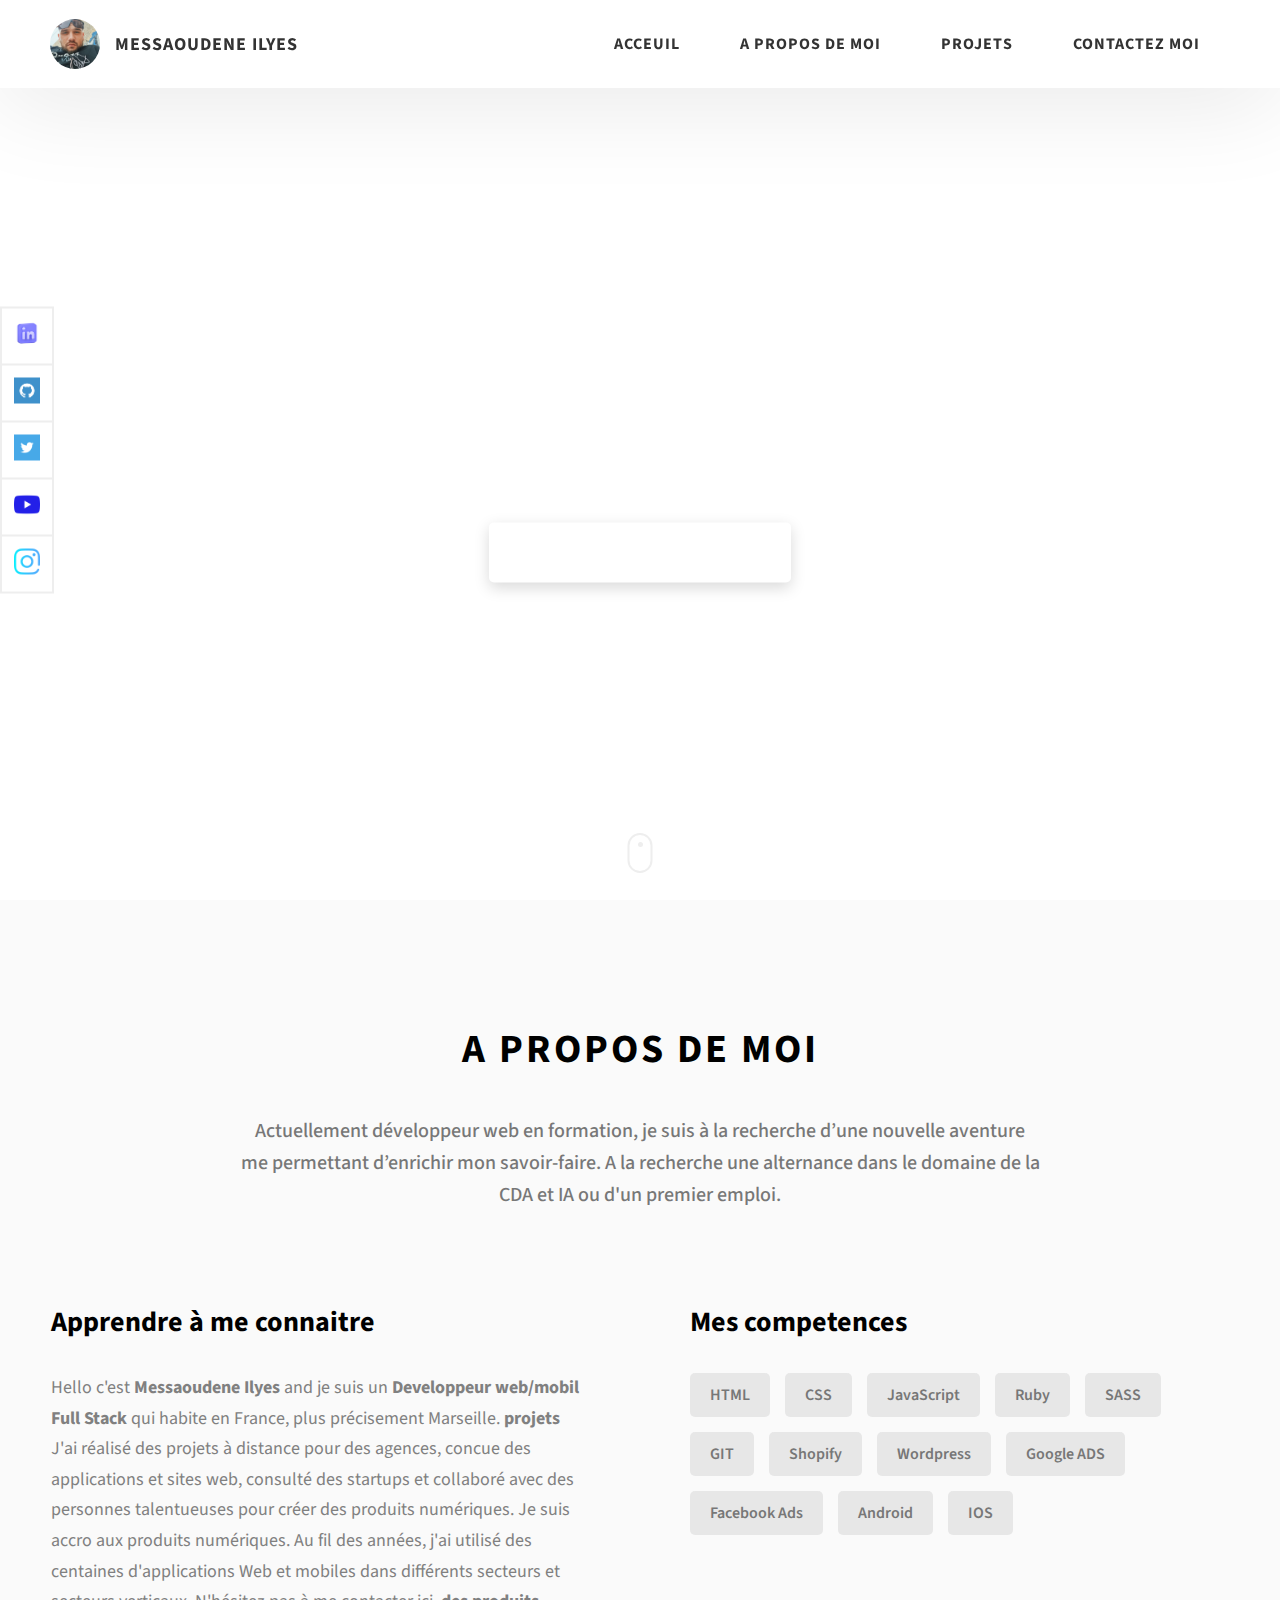
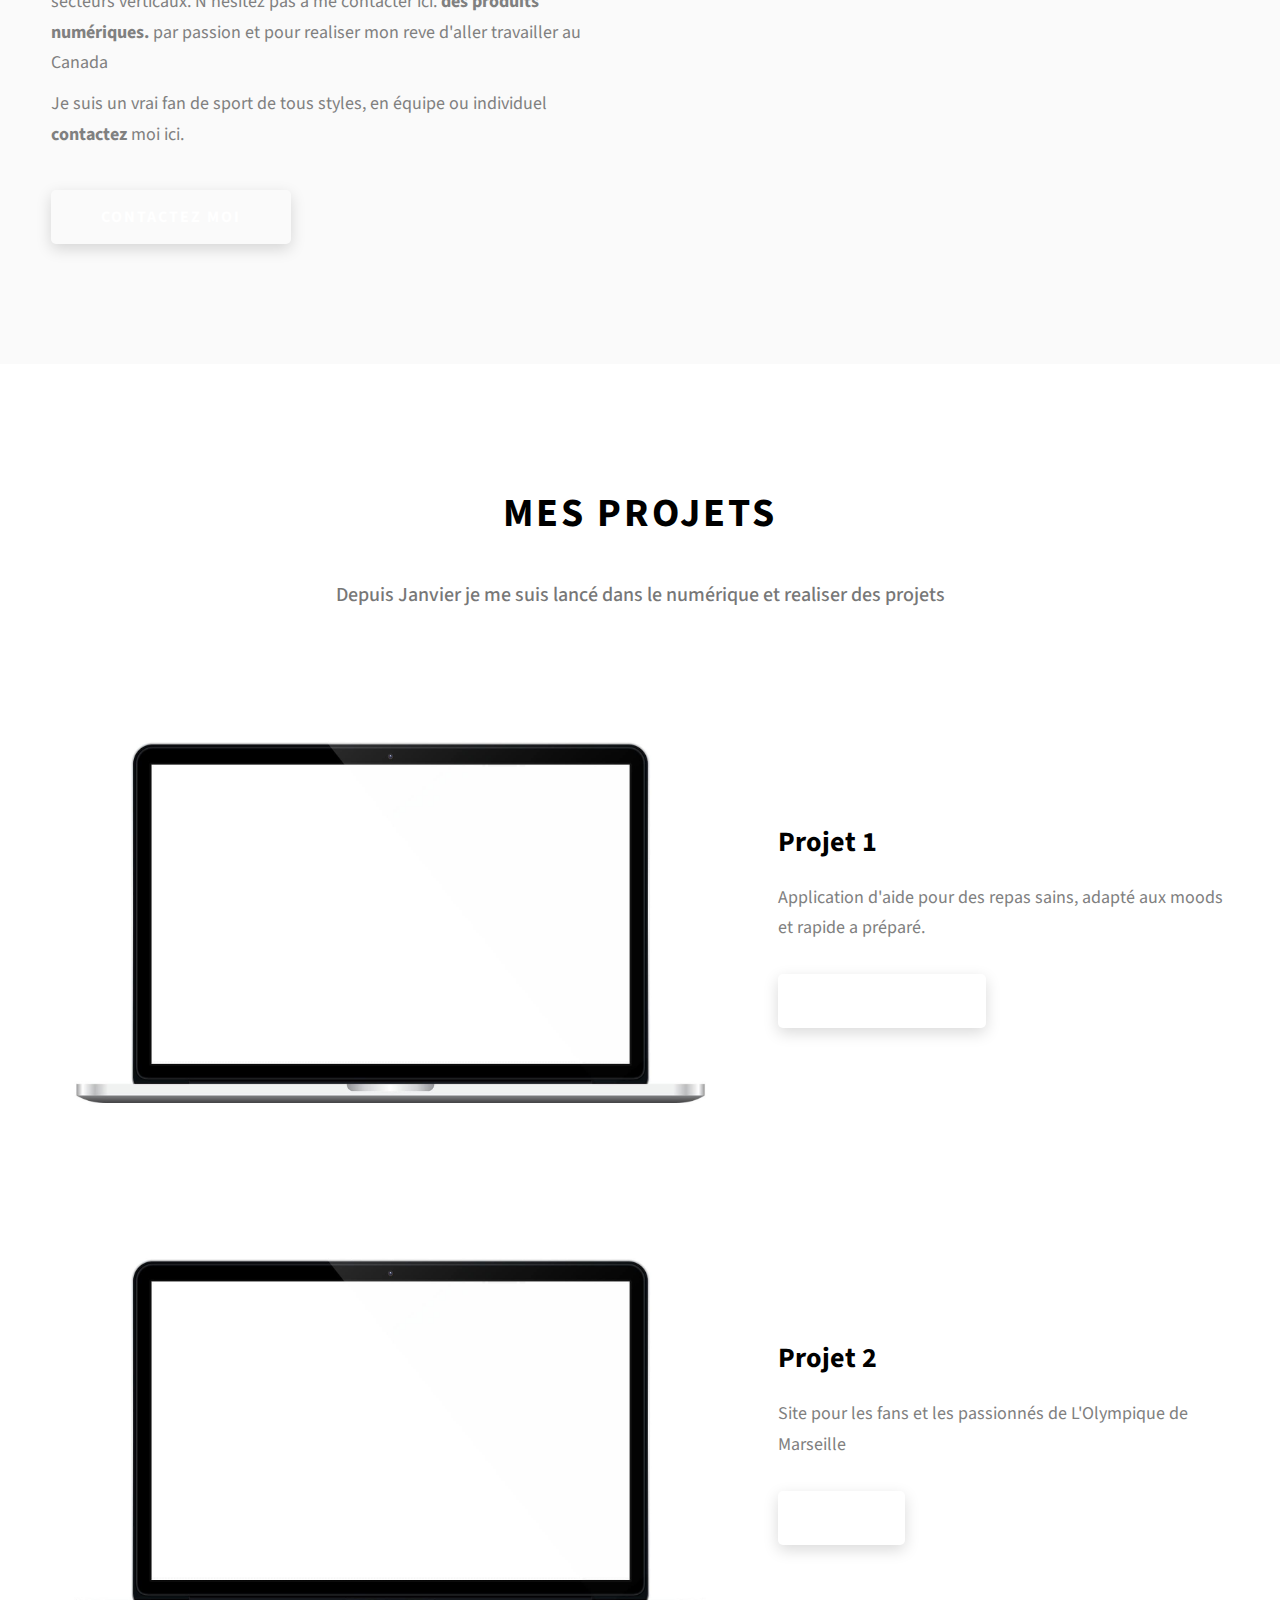
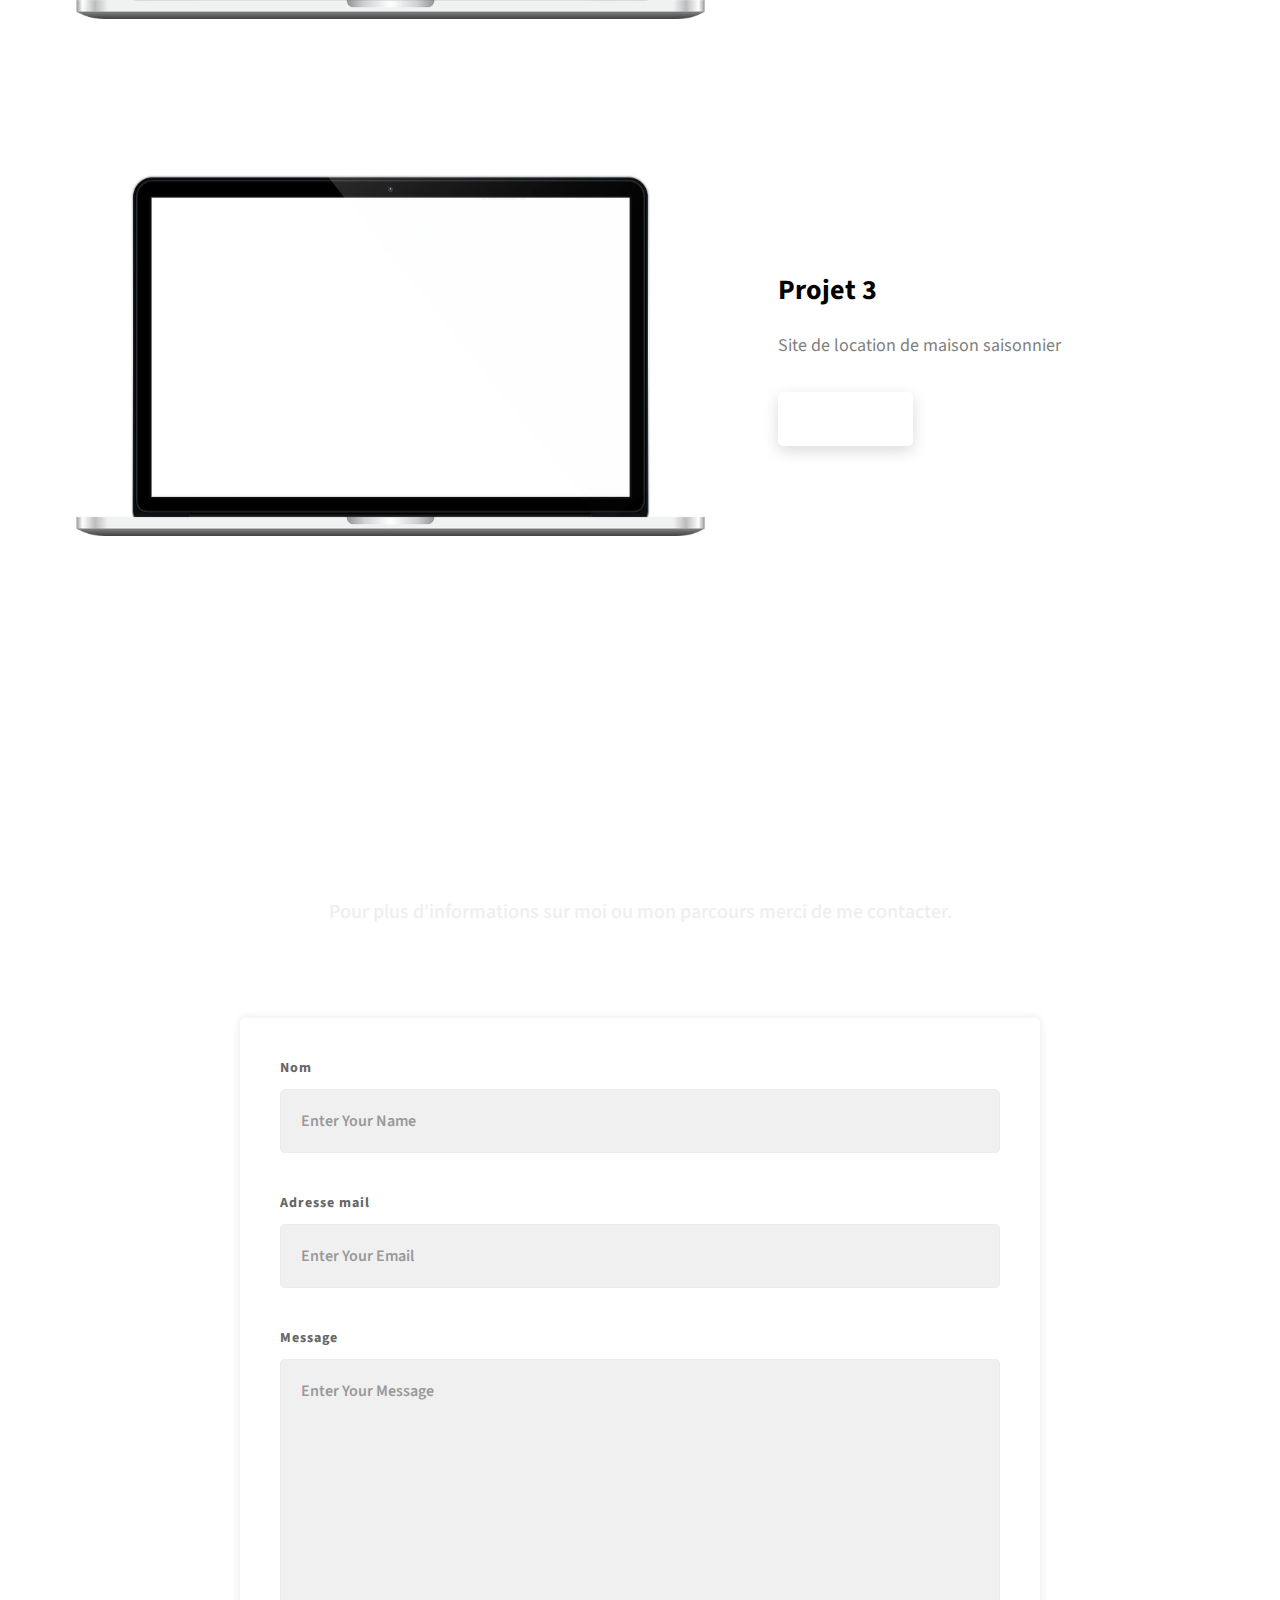
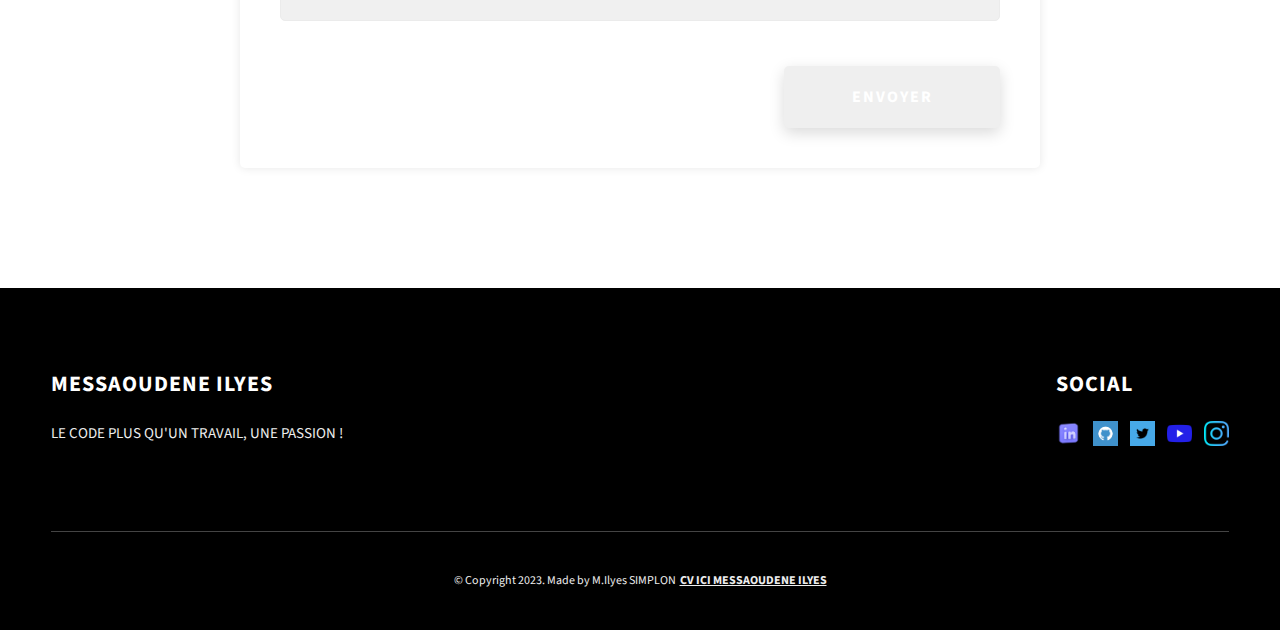
==== index.html @ 4adc08b0 "Add files via upload" ====
<!DOCTYPE html>
<html lang="fr">
  <head>
    <meta charset="UTF-8" />
    <meta name="viewport" content="width=device-width, initial-scale=1.0" />
    <meta http-equiv="X-UA-Compatible" content="ie=edge" />
    <title>Portefolio</title>
    <meta name="description" content="Portfolio Template for Developer" />

    <link rel="stylesheet" href="css/style.css" />

    <link rel="preconnect" href="https://fonts.googleapis.com" />
    <link rel="preconnect" href="https://fonts.gstatic.com" crossorigin />
    <link
      href="https://fonts.googleapis.com/css2?family=Source+Sans+Pro:wght@400;600;700;900&display=swap"
      rel="stylesheet"
    />
  </head>
  <body>
    <header class="header">
      <div class="header__content">
        <div class="header__logo-container">
          <div class="header__logo-img-cont">
            <img
              src="./assets/png/john-doe.jpg"
              alt="Ram Maheshwari Logo Image"
              class="header__logo-img"
            />
          </div>
          <span class="header__logo-sub">MESSAOUDENE Ilyes</span>
        </div>
        <div class="header__main">
          <ul class="header__links">
            <li class="header__link-wrapper">
              <a href="./index.html" class="header__link"> Acceuil </a>
            </li>
            <li class="header__link-wrapper">
              <a href="./index.html#about" class="header__link">A propos de moi </a>
            </li>
            <li class="header__link-wrapper">
              <a href="./index.html#projects" class="header__link">
                Projets
              </a>
            </li>
            <li class="header__link-wrapper">
              <a href="./index.html#contact" class="header__link"> Contactez moi </a>
            </li>
          </ul>
          <div class="header__main-ham-menu-cont">
            <img
              src="./assets/svg/ham-menu.svg"
              alt="hamburger menu"
              class="header__main-ham-menu"
            />
            <img
              src="./assets/svg/ham-menu-close.svg"
              alt="hamburger menu close"
              class="header__main-ham-menu-close d-none"
            />
          </div>
        </div>
      </div>
      <div class="header__sm-menu">
        <div class="header__sm-menu-content">
          <ul class="header__sm-menu-links">
            <li class="header__sm-menu-link">
              <a href="./index.html"> Acceuil </a>
            </li>

            <li class="header__sm-menu-link">
              <a href="./index.html#about"> A propose de moi </a>
            </li>

            <li class="header__sm-menu-link">
              <a href="./index.html#projects"> Mes Projets </a>
            </li>

            <li class="header__sm-menu-link">
              <a href="./index.html#contact"> Contactez moi </a>
            </li>
          </ul>
        </div>
      </div>
    </header>
    <section class="home-hero">
      <div class="home-hero__content">
        <h1 class="heading-primary">Messaoudene Ilyes</h1>
        <div class="home-hero__info">
          <p class="text-primary">
            Actuellement développeur web/mobil en formation, je vous partage mon portefolio.
        </div>
        <div class="home-hero__cta">
          <a href="./#projects" class="btn btn--bg">Mes Projets</a>
        </div>
      </div>
      <div class="home-hero__socials">
        <div class="home-hero__social">

          <a href="#" class="home-hero__social-icon-link">
            <img
              src="./assets/png/linkedin-ico.png"
              alt="icon"
              class="home-hero__social-icon"
              href="./#contact" class="btn btn--med btn--theme dynamicBgClr"
              
            />
          </a>
        </div>
        <div class="home-hero__social">
          <a href="#" class="home-hero__social-icon-link">
            <img
              src="./assets/png/github-ico.png"
              alt="icon"
              class="home-hero__social-icon"              
            />
          </a>
        </div>
        <div class="home-hero__social">
          <a href="#" class="home-hero__social-icon-link">
            <img
              src="./assets/png/twitter-ico.png"
              alt="icon"
              class="home-hero__social-icon"
            />
          </a>
        </div>
        <div class="home-hero__social">
          <a href="#" class="home-hero__social-icon-link">
            <img
              src="./assets/png/yl-ico.png"
              alt="icon"
              class="home-hero__social-icon"
            />
          </a>
        </div>
        <div class="home-hero__social">
          <a
            href="#"
            class="home-hero__social-icon-link home-hero__social-icon-link--bd-none"
          >
            <img
              src="./assets/png/insta-ico.png"
              alt="icon"
              class="home-hero__social-icon"
            />
          </a>
        </div>
      </div>
      <div class="home-hero__mouse-scroll-cont">
        <div class="mouse"></div>
      </div>
    </section>
    <section id="about" class="about sec-pad">
      <div class="main-container">
        <h2 class="heading heading-sec heading-sec__mb-med">
          <span class="heading-sec__main">A propos de moi </span>
          <span class="heading-sec__sub">
            Actuellement développeur web en formation, je suis à la recherche d’une 
nouvelle aventure me permettant d’enrichir mon savoir-faire. A la 
recherche une alternance dans le domaine de la CDA et IA ou d'un premier emploi.   </span>
        </h2>
        <div class="about__content">
          <div class="about__content-main">
            <h3 class="about__content-title">Apprendre à me connaitre</h3>
            <div class="about__content-details">
              <p class="about__content-details-para">
                Hello c'est
                <strong>Messaoudene Ilyes</strong>
                and je suis un <strong> Developpeur web/mobil Full Stack </strong> qui habite en France, plus précisement Marseille.
                <strong> projets </strong>
                J'ai réalisé des projets à distance pour des agences, concue des applications et sites web, consulté des startups et collaboré avec des personnes talentueuses pour créer des produits numériques.

Je suis accro aux produits numériques. Au fil des années, j'ai utilisé des centaines d'applications Web et mobiles dans différents secteurs et secteurs verticaux. N'hésitez pas à me contacter ici.
                <strong>des produits numériques. </strong>
                par passion et pour realiser mon reve d'aller travailler au Canada
              </p>
              <p class="about__content-details-para">
                Je suis un vrai fan de sport de tous styles, en équipe ou individuel
                <strong>contactez</strong> moi ici.
              </p>
            </div>
            <a href="./#contact" class="btn btn--med btn--theme dynamicBgClr"
              >Contactez moi</a
            >
          </div>
          <div class="about__content-skills">
            <h3 class="about__content-title">Mes competences</h3>
            <div class="skills">
              <div class="skills__skill">HTML</div>
              <div class="skills__skill">CSS</div>
              <div class="skills__skill">JavaScript</div>
              <div class="skills__skill">Ruby</div>
              <div class="skills__skill">SASS</div>
              <div class="skills__skill">GIT</div>
              <div class="skills__skill">Shopify</div>
              <div class="skills__skill">Wordpress</div>
              <div class="skills__skill">Google ADS</div>
              <div class="skills__skill">Facebook Ads</div>
              <div class="skills__skill">Android</div>
              <div class="skills__skill">IOS</div>
            </div>
          </div>
        </div>
      </div>
    </section>
    <section id="projects" class="projects sec-pad">
      <div class="main-container">
        <h2 class="heading heading-sec heading-sec__mb-bg">
          <span class="heading-sec__main">Mes Projets</span>
          <span class="heading-sec__sub">
            Depuis Janvier je me suis lancé dans le numérique et realiser des projets
          </span>
        </h2>

        <div class="projects__content">
          <div class="projects__row">
            <div class="projects__row-img-cont">
              <img
                src="./assets/jpeg/project-mockup-example.jpeg"
                alt="Software Screenshot"
                class="projects__row-img"
                loading="lazy"
              />
            </div>
            <div class="projects__row-content">
              <h3 class="projects__row-content-title">Projet 1</h3>
              <p class="projects__row-content-desc">
                Application d'aide pour des repas sains, adapté aux moods et rapide a préparé.
              </p>
              <a
                href="https://ilyesmessaoudene.github.io/App-nutrimood/"
                class="btn btn--med btn--theme dynamicBgClr"
                target="_blank"
                >Nutrimood</a
              >
            </div>
          </div>
          <div class="projects__row">
            <div class="projects__row-img-cont">
              <img
                src="./assets/jpeg/project-mockup-example.jpeg"
                alt="Software Screenshot"
                class="projects__row-img"
                loading="lazy"
              />
            </div>
            <div class="projects__row-content">
              <h3 class="projects__row-content-title">Projet 2</h3>
              <p class="projects__row-content-desc">
                Site pour les fans et les passionnés de L'Olympique de Marseille
              </p>
              <a
                href="https://ilyesmessaoudene.github.io/Site-OM-2023/"
                class="btn btn--med btn--theme dynamicBgClr"
                target="_blank"
                >OM</a
              >
            </div>
          </div>
          <div class="projects__row">
            <div class="projects__row-img-cont">
              <img
                src="./assets/jpeg/project-mockup-example.jpeg"
                alt="Software Screenshot"
                class="projects__row-img"
                loading="lazy"
              />
            </div>
            <div class="projects__row-content">
              <h3 class="projects__row-content-title">Projet 3</h3>
              <p class="projects__row-content-desc">
                Site de location de maison saisonnier
              </p>
              <a
                href="https://ilyesmessaoudene.github.io/location_hotel/"
                class="btn btn--med btn--theme dynamicBgClr"
                target="_blank"
                >LMS</a
                
              >
            </div>
          </div>
        </div>
      </div>
    </section>
    <section id="contact" class="contact sec-pad dynamicBg">
      <div class="main-container">
        <h2 class="heading heading-sec heading-sec__mb-med">
          <span class="heading-sec__main heading-sec__main--lt">Contactez moi</span>
          <span class="heading-sec__sub heading-sec__sub--lt">
            Pour plus d'informations sur moi ou mon parcours merci de me contacter.
          </span>
        </h2>
        <div class="contact__form-container">
          <form action="#" class="contact__form">
            <div class="contact__form-field">
              <label class="contact__form-label" for="name">Nom</label>
              <input
                required
                placeholder="Enter Your Name"
                type="text"
                class="contact__form-input"
                name="name"
                id="name"
              />
            </div>
            <div class="contact__form-field">
              <label class="contact__form-label" for="email">Adresse mail</label>
              <input
                required
                placeholder="Enter Your Email"
                type="text"
                class="contact__form-input"
                name="email"
                id="email"
              />
            </div>
            <div class="contact__form-field">
              <label class="contact__form-label" for="message">Message</label>
              <textarea
                required
                cols="30"
                rows="10"
                class="contact__form-input"
                placeholder="Enter Your Message"
                name="message"
                id="message"
              ></textarea>
            </div>
            <button type="submit" class="btn btn--theme contact__btn">
              Envoyer 
            </button>
          </form>
        </div>
      </div>
    </section>
    <footer class="main-footer">
      <div class="main-container">
        <div class="main-footer__upper">
          <div class="main-footer__row main-footer__row-1">
            <h2 class="heading heading-sm main-footer__heading-sm">
              <span>Social</span>
            </h2>
            <div class="main-footer__social-cont">
              <a target="_blank" rel="noreferrer" href="#">
                <img
                  class="main-footer__icon"
                  src="./assets/png/linkedin-ico.png"
                  alt="icon"
                />
              </a>
              <a target="_blank" rel="noreferrer" href="#">
                <img
                  class="main-footer__icon"
                  src="./assets/png/github-ico.png"
                  alt="icon"
                />
              </a>
              <a target="_blank" rel="noreferrer" href="#">
                <img
                  class="main-footer__icon"
                  src="./assets/png/twitter-ico.png"
                  alt="icon"
                />
              </a>
              <a target="_blank" rel="noreferrer" href="#">
                <img
                  class="main-footer__icon"
                  src="./assets/png/yl-ico.png"
                  alt="icon"
                />
              </a>
              <a target="_blank" rel="noreferrer" href="#">
                <img
                  class="main-footer__icon main-footer__icon--mr-none"
                  src="./assets/png/insta-ico.png"
                  alt="icon"
                />
              </a>
            </div>
          </div>
          <div class="main-footer__row main-footer__row-2">
            <h4 class="heading heading-sm text-lt">Messaoudene Ilyes</h4>
            <p class="main-footer__short-desc">
              LE CODE PLUS QU'UN TRAVAIL, UNE PASSION !
            </p>
          </div>
        </div>

        <!-- If you give me some credit or shoutout here by linking to my website, then it will be a big thing for me and will help me a lot :) -->
        <div class="main-footer__lower">
          &copy; Copyright 2023. Made by M.Ilyes SIMPLON
          <a rel="noreferrer" target="_blank" href="https://ilyesmessaoudene.github.io/Ilyes/"
            >CV ICI MESSAOUDENE ILYES</a
          >
        </div>
      </div>
    </footer>

    <script src="./index.js"></script>
  </body>
</html>
---- css/style.css ----
*,
*::after,
*::before {
  margin: 0;
  padding: 0;
  box-sizing: inherit;
  font-family: inherit; }

html {
  font-size: 62.5%;
  scroll-behavior: smooth; }
  @media only screen and (max-width: 75em) {
    html {
      font-size: 59%; } }
  @media only screen and (max-width: 56.25em) {
    html {
      font-size: 56%; } }
  @media only screen and (min-width: 112.5em) {
    html {
      font-size: 65%; } }

body {
  box-sizing: border-box;
  position: relative;
  line-height: 1.5;
  font-family: sans-serif;
  overflow-x: hidden;
  overflow-y: scroll;
  font-family: 'Source Sans Pro', sans-serif; }

a {
  text-decoration: none;
  color: inherit; }

li {
  list-style: none; }

input:focus,
button:focus,
a:focus,
textarea:focus {
  outline: none; }

button {
  border: none;
  cursor: pointer; }

textarea {
  resize: none; }

.heading-primary {
  font-size: 6rem;
  text-transform: uppercase;
  letter-spacing: 3px;
  text-align: center; }
  @media only screen and (max-width: 37.5em) {
    .heading-primary {
      font-size: 4.5rem; } }

.heading-sec__mb-bg {
  margin-bottom: 11rem; }
  @media only screen and (max-width: 56.25em) {
    .heading-sec__mb-bg {
      margin-bottom: 8rem; } }

.heading-sec__mb-med {
  margin-bottom: 9rem; }
  @media only screen and (max-width: 56.25em) {
    .heading-sec__mb-med {
      margin-bottom: 8rem; } }

.heading-sec__main {
  display: block;
  font-size: 4rem;
  text-transform: uppercase;
  letter-spacing: 1px;
  letter-spacing: 3px;
  text-align: center;
  margin-bottom: 3.5rem;
  position: relative; }
  .heading-sec__main--lt {
    color: #fff; }
    .heading-sec__main--lt::after {
      content: '';
      background: #fff !important; }
  .heading-sec__main::after {
    content: '';
    position: absolute;
    top: calc(100% + 1.5rem);
    height: 5px;
    width: 3rem;
    background-image: url(https://i.gifer.com/NvL.gif);
    left: 50%;
    transform: translateX(-50%);
    border-radius: 5px; }
    @media only screen and (max-width: 37.5em) {
      .heading-sec__main::after {
        top: calc(100% + 1.2rem); } }

.heading-sec__sub {
  display: block;
  text-align: center;
  color: #777;
  font-size: 2rem;
  font-weight: 500;
  max-width: 80rem;
  margin: auto;
  line-height: 1.6; }
  @media only screen and (max-width: 37.5em) {
    .heading-sec__sub {
      font-size: 1.8rem; } }
  .heading-sec__sub--lt {
    color: #eee; }

.heading-sm {
  font-size: 2.2rem;
  text-transform: uppercase;
  letter-spacing: 1px; }

.main-container {
  max-width: 120rem;
  margin: auto;
  width: 92%; }

.btn {
  background-image: url(https://i.gifer.com/GYny.gif);
  color: #fff;
  text-transform: uppercase;
  letter-spacing: 2px;
  display: inline-block;
  font-weight: 700;
  border-radius: 5px;
  box-shadow: 0 5px 15px 0 rgba(0, 0, 0, 0.15);
  transition: transform .3s; }
  .btn:hover {
    transform: translateY(-3px); }
  .btn--bg {
    padding: 1.5rem 8rem;
    font-size: 2rem; }
  .btn--med {
    padding: 1.5rem 5rem;
    font-size: 1.6rem; }
  .btn--theme {
    background-image: url(https://i.gifer.com/SUV4.gif);
    color: #fff; }
  .btn--theme-inv {
    color: #0062b9;
    background: #fff;
    border: 2px solid #0062b9;
    box-shadow: none;
    padding: calc(1.5rem - 2px) calc(5rem - 2px); }

.sec-pad {
  padding: 12rem 0; }
  @media only screen and (max-width: 56.25em) {
    .sec-pad {
      padding: 8rem 0; } }

.text-primary {
  color: #fff;
  font-size: 2.2rem;
  text-align: center;
  width: 100%;
  line-height: 1.6; }
  @media only screen and (max-width: 37.5em) {
    .text-primary {
      font-size: 2rem; } }

.d-none {
  display: none; }

.home-hero {
  color: #fff;
  background-image: url(https://i.gifer.com/NvL.gif);
  background-position: center;
  height: 100vh;
  min-height: 80rem;
  max-height: 120rem;
  position: relative; }
  @media only screen and (max-width: 37.5em) {
    .home-hero {
      height: unset;
      min-height: unset; } }
  .home-hero__socials {
    position: absolute;
    top: 50%;
    border: 2px solid #eee;
    border-left: 2px solid #eee;
    transform: translateY(-50%); }
    @media only screen and (max-width: 56.25em) {
      .home-hero__socials {
        display: none; } }
  .home-hero__mouse-scroll-cont {
    position: absolute;
    bottom: 3%;
    left: 50%;
    transform: translateX(-50%); }
    @media only screen and (max-width: 37.5em) {
      .home-hero__mouse-scroll-cont {
        display: none; } }
  .home-hero__social {
    width: 5rem; }
  .home-hero__social-icon-link {
    width: 100%;
    display: block;
    padding: 1.2rem;
    border-bottom: 2px solid #eee;
    transition: background .3s; }
    .home-hero__social-icon-link:hover {
      background: rgba(255, 255, 255, 0.1); }
    .home-hero__social-icon-link--bd-none {
      border-bottom: 0; }
  .home-hero__social-icon {
    width: 100%; }
  .home-hero__content {
    position: absolute;
    top: 50%;
    left: 50%;
    transform: translate(-50%, -50%);
    max-width: 90rem;
    width: 92%; }
    @media only screen and (max-width: 37.5em) {
      .home-hero__content {
        padding: 19rem 0 13rem 0;
        margin: auto;
        position: static;
        transform: translate(0, 0); } }
  .home-hero__info {
    margin: 3rem auto 0 auto;
    max-width: 80rem; }
  .home-hero__cta {
    margin-top: 5rem;
    text-align: center; }

.about {
  background: #fafafa; }
  .about__content {
    display: grid;
    grid-template-columns: 1fr 1fr;
    grid-gap: 10rem; }
    @media only screen and (max-width: 56.25em) {
      .about__content {
        grid-template-columns: 1fr;
        grid-gap: 8rem; } }
    .about__content-title {
      font-weight: 700;
      font-size: 2.8rem;
      margin-bottom: 3rem; }
      @media only screen and (max-width: 37.5em) {
        .about__content-title {
          font-size: 2.4rem; } }
    .about__content-details-para {
      font-size: 1.8rem;
      color: grey;
      max-width: 60rem;
      line-height: 1.7;
      margin-bottom: 1rem; }
      .about__content-details-para--hl {
        font-weight: 700;
        margin: 0 3px; }
      .about__content-details-para:last-child {
        margin-bottom: 4rem; }

.projects__row {
  display: grid;
  grid-template-columns: 1.5fr 1fr;
  grid-gap: 5rem;
  margin-bottom: 11rem; }
  @media only screen and (max-width: 56.25em) {
    .projects__row {
      grid-template-columns: 1fr;
      grid-gap: 2rem;
      margin-bottom: 8rem; } }
  @media only screen and (max-width: 56.25em) {
    .projects__row {
      text-align: center; } }
  .projects__row:last-child {
    margin-bottom: 0; }
  .projects__row-img-cont {
    overflow: hidden; }
  .projects__row-img {
    width: 100%;
    display: block;
    object-fit: cover; }
  .projects__row-content {
    padding: 2rem 0;
    display: flex;
    justify-content: center;
    flex-direction: column;
    align-items: flex-start; }
    @media only screen and (max-width: 56.25em) {
      .projects__row-content {
        align-items: center; } }
    .projects__row-content-title {
      font-weight: 700;
      font-size: 2.8rem;
      margin-bottom: 2rem; }
      @media only screen and (max-width: 37.5em) {
        .projects__row-content-title {
          font-size: 2.4rem; } }
    .projects__row-content-desc {
      font-size: 1.8rem;
      color: grey;
      max-width: 60rem;
      line-height: 1.7;
      margin-bottom: 3rem; }
      @media only screen and (max-width: 37.5em) {
        .projects__row-content-desc {
          font-size: 1.7rem; } }

.contact {
  background-image: url(https://i.gifer.com/LSsT.gif);
  background-size: cover;
  background-position: center; }
  .contact__form-container {
    box-shadow: 0 0 10px rgba(0, 0, 0, 0.1);
    background: white;
    padding: 4rem;
    margin-top: 6rem;
    max-width: 80rem;
    text-align: right;
    width: 95%;
    border-radius: 5px;
    margin: 5rem auto 0 auto; }
    @media only screen and (max-width: 37.5em) {
      .contact__form-container {
        padding: 3rem; } }
  .contact__form-field {
    margin-bottom: 4rem; }
    @media only screen and (max-width: 37.5em) {
      .contact__form-field {
        margin-bottom: 3rem; } }
  .contact__form-label {
    color: #666;
    font-size: 1.4rem;
    letter-spacing: 1px;
    font-weight: 700;
    margin-bottom: 1rem;
    display: block;
    text-align: left; }
  .contact__form-input {
    color: #333;
    padding: 2rem;
    width: 100%;
    border: 1px solid #ebebeb;
    font-size: 1.6rem;
    letter-spacing: 0px;
    background: #f0f0f0;
    border-radius: 5px;
    font-weight: 600;
    /* Code for Modern Browsers */
    /* Code for WebKit, Blink, Edge */
    /* Code for Internet Explorer 10-11 */
    /* Code for Microsoft Edge */
    /* Code for Mozilla Firefox 4 to 18 */
    /* Code for Mozilla Firefox 19+ */ }
    .contact__form-input::placeholder {
      color: #999;
      font-weight: 600;
      font-size: 1.6rem; }
    .contact__form-input::-webkit-input-placeholder {
      color: #999;
      font-weight: 600;
      font-size: 1.6rem; }
    .contact__form-input:-ms-input-placeholder {
      color: #999;
      font-weight: 600;
      font-size: 1.6rem; }
    .contact__form-input::-ms-input-placeholder {
      color: #999;
      font-weight: 600;
      font-size: 1.6rem; }
    .contact__form-input:-moz-placeholder {
      opacity: 1;
      color: #999;
      font-weight: 600;
      font-size: 1.6rem; }
    .contact__form-input::-moz-placeholder {
      opacity: 1;
      color: #999;
      font-weight: 600;
      font-size: 1.6rem; }
  .contact__btn {
    width: 30%;
    padding: 2rem 4rem;
    font-size: 1.6rem; }
    @media only screen and (max-width: 37.5em) {
      .contact__btn {
        width: 100%; } }

.project-cs-hero {
  color: #fff;
  background: linear-gradient(to right, rgba(0, 98, 185, 0.8), rgba(0, 98, 185, 0.8)), url(../../assets/svg/common-bg.svg);
  background-size: cover;
  background-position: center;
  position: relative; }
  @media only screen and (max-width: 37.5em) {
    .project-cs-hero {
      height: unset;
      min-height: unset; } }
  .project-cs-hero__content {
    padding: 25rem 0 17rem 0;
    max-width: 90rem;
    width: 92%;
    margin: auto; }
    @media only screen and (max-width: 37.5em) {
      .project-cs-hero__content {
        padding: 19rem 0 13rem 0;
        margin: auto;
        position: static;
        transform: translate(0, 0); } }
  .project-cs-hero__info {
    margin: 3rem auto 0 auto;
    max-width: 80rem; }
  .project-cs-hero__cta {
    margin-top: 5rem;
    text-align: center; }

.project-details__content {
  padding: 8rem 0;
  max-width: 90rem;
  margin: auto; }
  .project-details__content-title {
    font-weight: 700;
    font-size: 2.8rem;
    margin-bottom: 3rem; }
    @media only screen and (max-width: 37.5em) {
      .project-details__content-title {
        font-size: 2.4rem; } }

.project-details__showcase-img-cont {
  width: 100%;
  margin-bottom: 6rem; }

.project-details__showcase-img {
  width: 100%; }

.project-details__content-main {
  width: 100%;
  max-width: 70rem;
  margin: auto; }

.project-details__desc {
  margin: 0 0 7rem 0; }
  .project-details__desc-para {
    font-size: 1.8rem;
    line-height: 1.7;
    color: grey;
    margin-bottom: 2rem; }

.project-details__tools-used {
  margin: 0 0 7rem 0; }
  .project-details__tools-used-list {
    display: flex;
    flex-wrap: wrap; }
  .project-details__tools-used-item {
    padding: 1rem 2rem;
    margin-bottom: 1.5rem;
    margin-right: 1.5rem;
    font-size: 1.6rem;
    background: url(https://i.gifer.com/QFK.gif);
    border-radius: 5px;
    font-weight: 600;
    color: #777; }

.project-details__links {
  margin: 0 0; }
  .project-details__links-btn {
    margin-right: 2rem; }
    @media only screen and (max-width: 37.5em) {
      .project-details__links-btn {
        margin-right: 0;
        width: 70%;
        margin-bottom: 2rem;
        text-align: center; } }
    .project-details__links-btn:last-child {
      margin: 0; }
      @media only screen and (max-width: 37.5em) {
        .project-details__links-btn:last-child {
          margin: 0; } }

.header {
  position: fixed;
  width: 100%;
  z-index: 1000;
  background: #000;
  background: #fff;
  box-shadow: 0 10px 100px rgba(0, 0, 0, 0.1); }
  .header__content {
    display: flex;
    align-items: center;
    justify-content: space-between;
    padding: 1rem 5rem; }
    @media only screen and (max-width: 56.25em) {
      .header__content {
        padding: 0 2rem; } }
  .header__logo-container {
    display: flex;
    align-items: center;
    cursor: pointer;
    color: #333;
    transition: color .3s; }
    .header__logo-container:hover {
      color: #0062b9; }
  .header__logo-img-cont {
    width: 5rem;
    height: 5rem;
    border-radius: 50px;
    overflow: hidden;
    margin-right: 1.5rem;
    background-image: url(https://i.gifer.com/bJk.gif); }
    @media only screen and (max-width: 56.25em) {
      .header__logo-img-cont {
        width: 4.5rem;
        height: 4.5rem;
        margin-right: 1.2rem; } }
  .header__logo-img {
    width: 100%;
    height: 100%;
    object-fit: cover;
    object-position: center;
    display: block; }
  .header__logo-sub {
    font-size: 1.8rem;
    text-transform: uppercase;
    font-weight: 700;
    letter-spacing: 1px; }
  .header__links {
    display: flex; }
    @media only screen and (max-width: 37.5em) {
      .header__links {
        display: none; } }
  .header__link {
    padding: 2.2rem 3rem;
    display: inline-block;
    font-size: 1.6rem;
    color: #333;
    text-transform: uppercase;
    letter-spacing: 1px;
    font-weight: 700;
    transition: color .3s; }
    .header__link:hover {
      color: #0062b9; }
    @media only screen and (max-width: 56.25em) {
      .header__link {
        padding: 3rem 1.8rem;
        font-size: 1.5rem; } }
  .header__main-ham-menu-cont {
    display: none;
    width: 3rem;
    padding: 2.2rem 0; }
    @media only screen and (max-width: 37.5em) {
      .header__main-ham-menu-cont {
        display: block; } }
  .header__main-ham-menu {
    width: 100%; }
  .header__main-ham-menu-close {
    width: 100%; }
  .header__sm-menu {
    background: #fff;
    position: absolute;
    width: 100%;
    top: 100%;
    visibility: hidden;
    opacity: 0;
    transition: all .3s;
    box-shadow: 0px 5px 5px 0px rgba(0, 0, 0, 0.1);
    -webkit-box-shadow: 0px 5px 5px 0px rgba(0, 0, 0, 0.1);
    -moz-box-shadow: 0px 5px 5px 0px rgba(0, 0, 0, 0.1); }
    .header__sm-menu--active {
      visibility: hidden;
      opacity: 0; }
      @media only screen and (max-width: 37.5em) {
        .header__sm-menu--active {
          visibility: visible;
          opacity: 1; } }
  .header__sm-menu-link a {
    display: block;
    text-decoration: none;
    padding: 2.5rem 3rem;
    font-size: 1.6rem;
    color: #333;
    text-align: right;
    border-bottom: 1px solid #eee;
    font-weight: 700;
    text-transform: uppercase;
    letter-spacing: 2px;
    transition: color .3s; }
    .header__sm-menu-link a:hover {
      color: #0062b9; }
  .header__sm-menu-link:first-child a {
    border-top: 1px solid #eee; }
  .header__sm-menu-link-last {
    border-bottom: 0; }

.main-footer {
  background-color: #000;
  color: #fff; }
  .main-footer__upper {
    display: flex;
    justify-content: space-between;
    padding: 8rem 0; }
    @media only screen and (max-width: 56.25em) {
      .main-footer__upper {
        padding: 6rem 0; } }
    @media only screen and (max-width: 37.5em) {
      .main-footer__upper {
        display: block; } }
  .main-footer__row-1 {
    order: 2; }
    @media only screen and (max-width: 56.25em) {
      .main-footer__row-1 {
        margin-bottom: 5rem; } }
  .main-footer__row-2 {
    width: 40%;
    order: 1;
    max-width: 50rem; }
    @media only screen and (max-width: 56.25em) {
      .main-footer__row-2 {
        width: 100%; } }
  .main-footer__short-desc {
    margin-top: 2rem;
    color: #eee;
    font-size: 1.5rem;
    line-height: 1.7; }
  .main-footer__social-cont {
    margin-top: 2rem; }
  .main-footer__icon {
    margin-right: 1rem;
    width: 2.5rem; }
    .main-footer__icon--mr-none {
      margin-right: 0; }
  .main-footer__lower {
    padding: 4rem 0;
    border-top: 1px solid #444;
    color: #eee;
    font-size: 1.2rem;
    text-align: left;
    text-align: center; }
    .main-footer__lower a {
      text-decoration: underline;
      font-weight: bold;
      margin-left: 2px; }
    @media only screen and (max-width: 56.25em) {
      .main-footer__lower {
        padding: 3.5rem 0; } }

.skills {
  display: flex;
  flex-wrap: wrap; }
  .skills__skill {
    padding: 1rem 2rem;
    margin-bottom: 1.5rem;
    margin-right: 1.5rem;
    font-size: 1.6rem;
    background: rgba(153, 153, 153, 0.2);
    border-radius: 5px;
    font-weight: 600;
    color: #777; }

.mouse {
  width: 25px;
  height: 40px;
  border: 2px solid #eee;
  border-radius: 60px;
  position: relative;
  overflow: hidden; }
  .mouse::before {
    content: '';
    width: 5px;
    height: 5px;
    position: absolute;
    top: 7px;
    left: 50%;
    transform: translateX(-50%);
    background-color: #eee;
    border-radius: 50%;
    opacity: 1;
    animation: wheel 1.3s infinite;
    -webkit-animation: wheel 1.3s infinite; }

@keyframes wheel {
  to {
    opacity: 0;
    top: 27px; } }

@-webkit-keyframes wheel {
  to {
    opacity: 0;
    top: 27px; } }
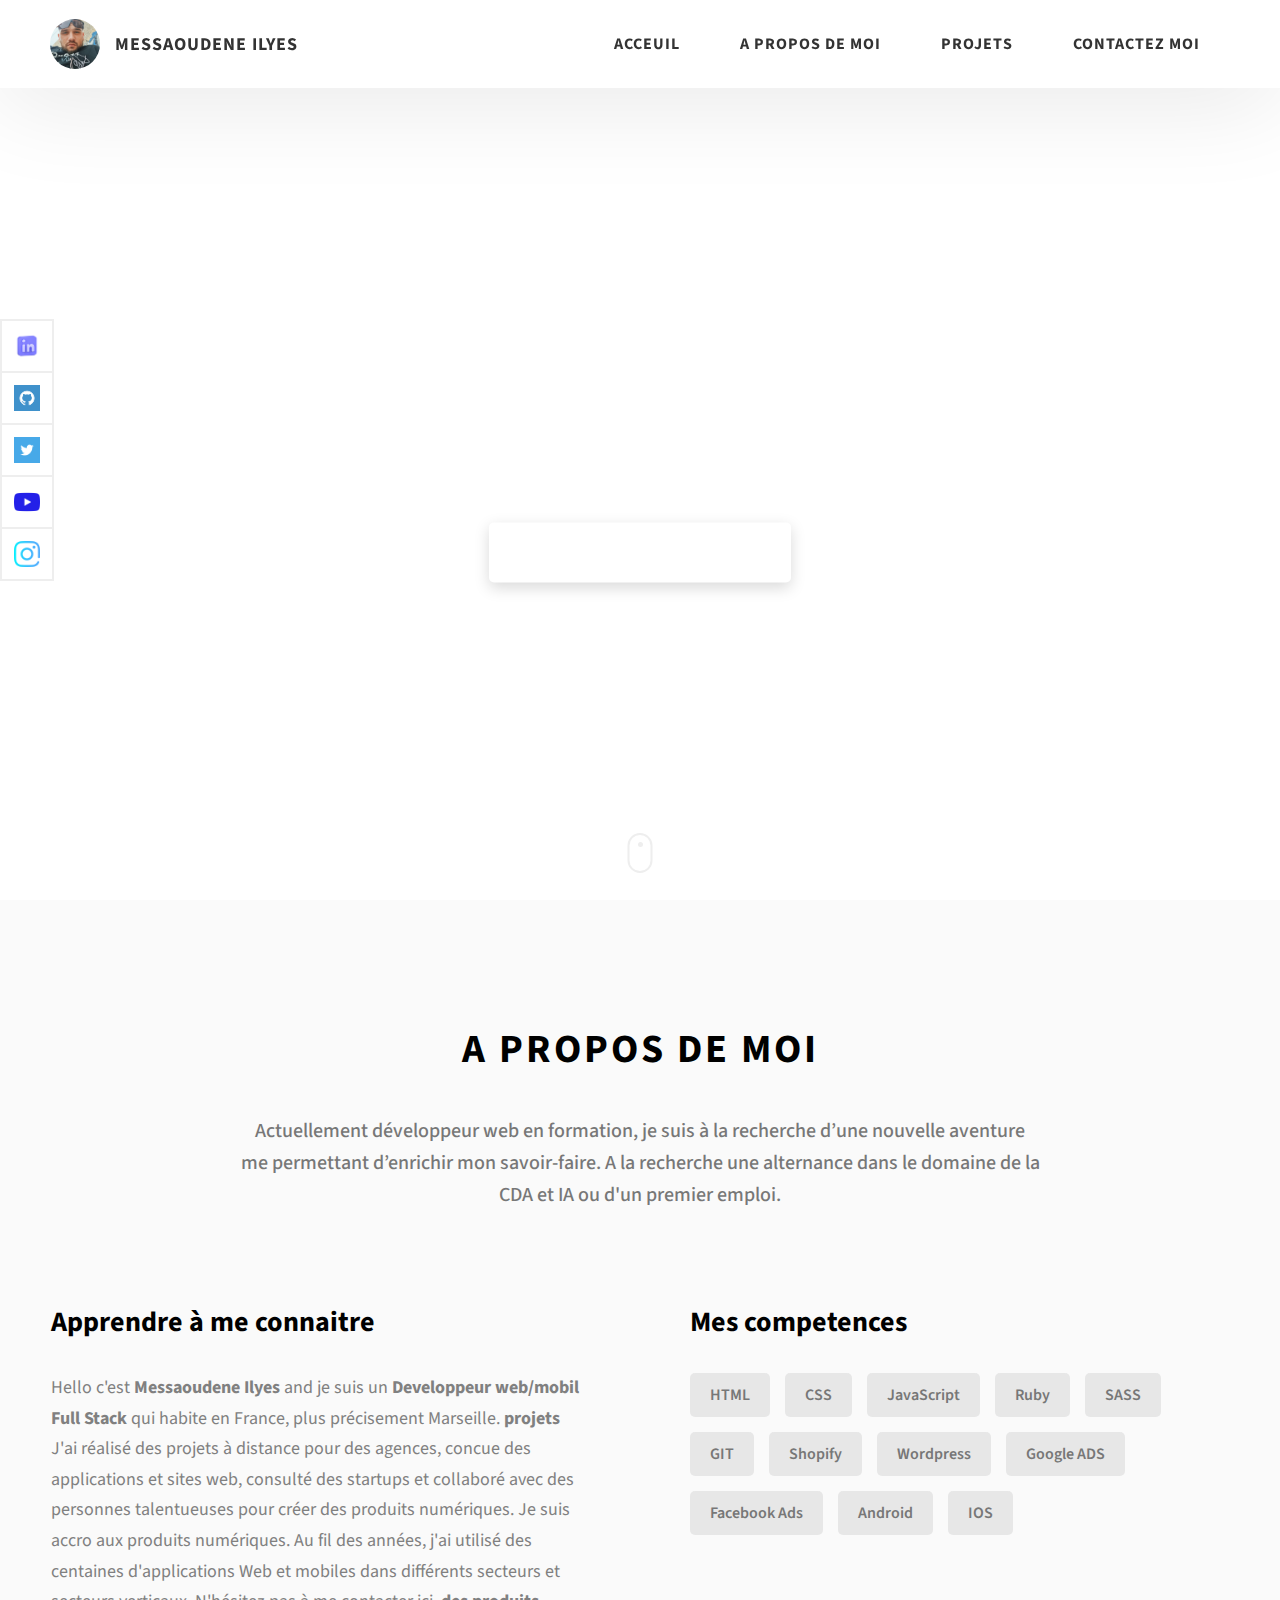
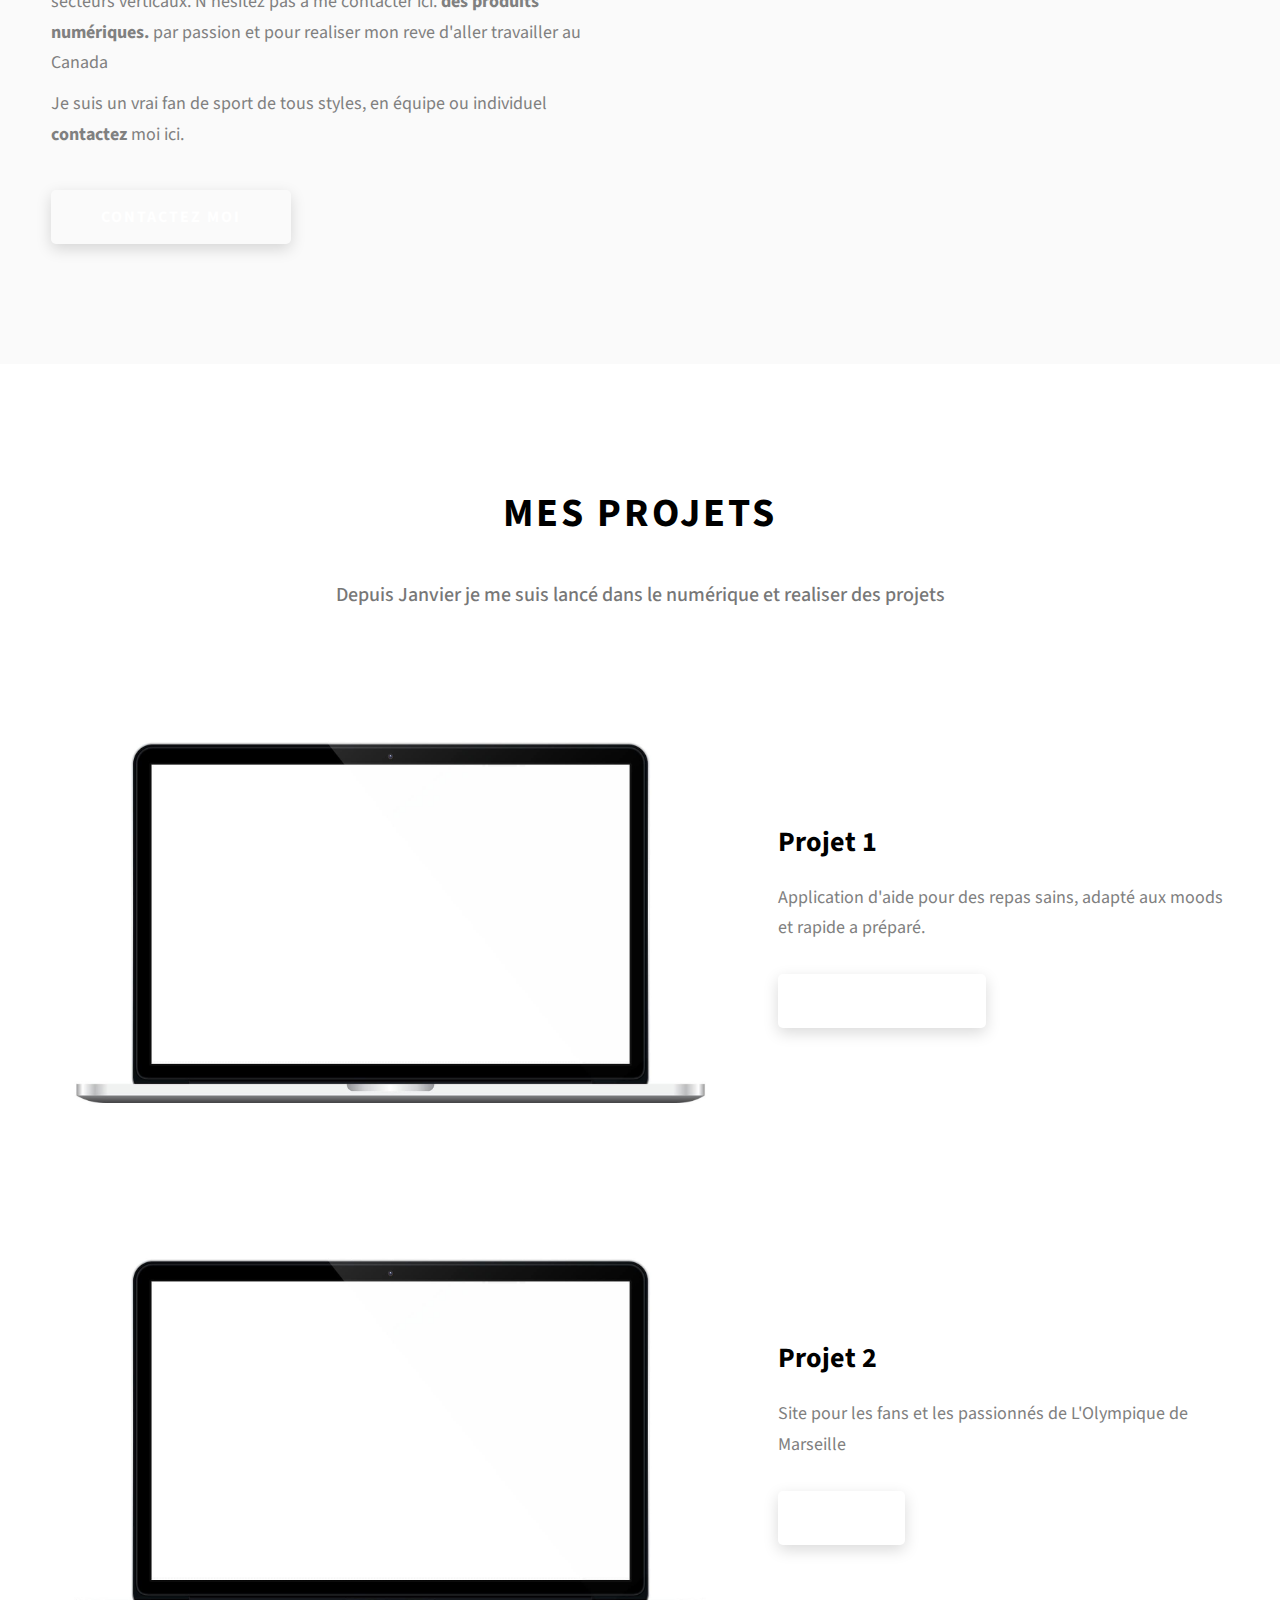
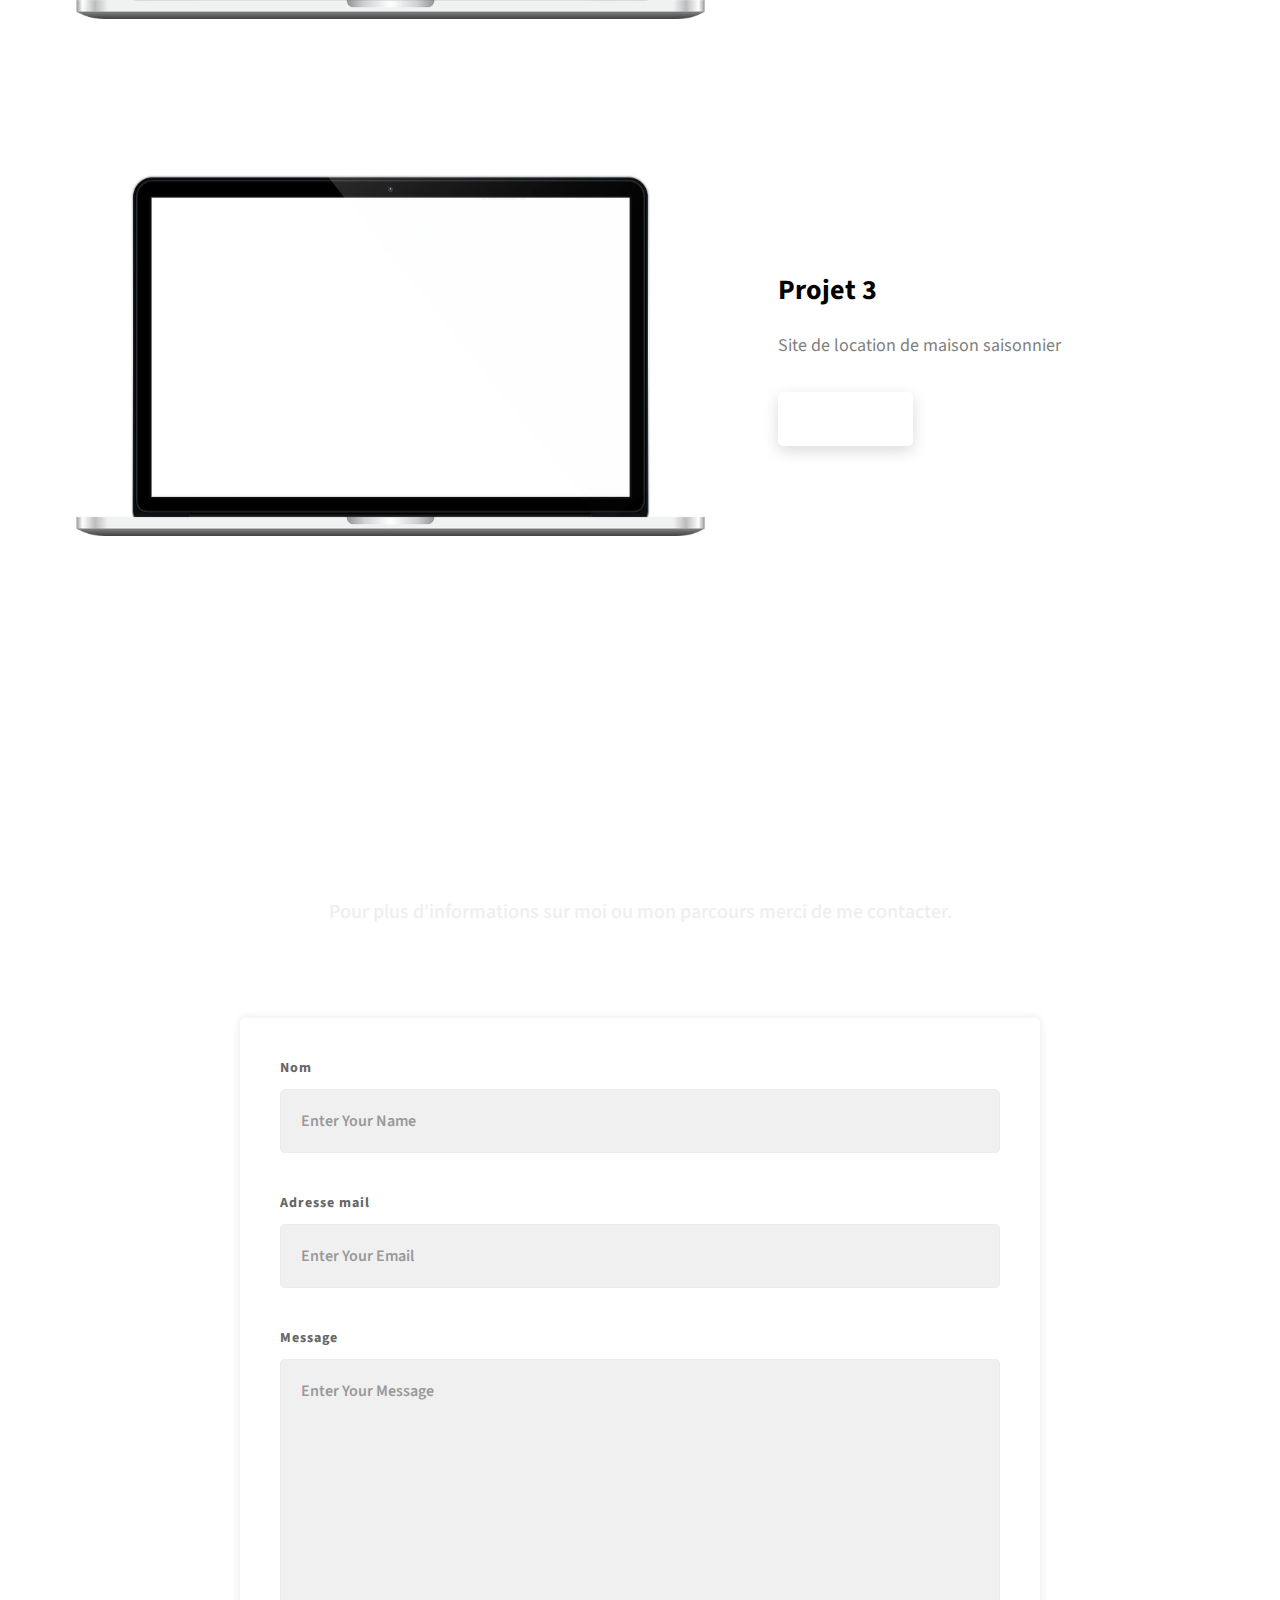
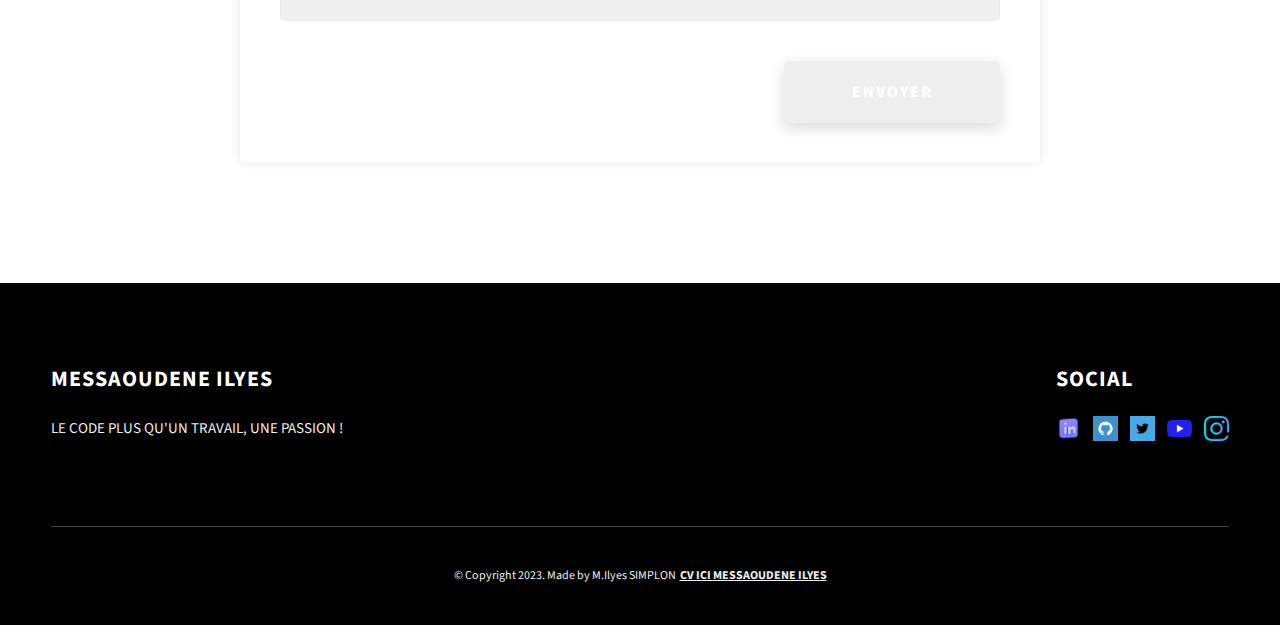
==== commit 3e220fbd: "Update index.html" ====
--- a/index.html
+++ b/index.html
@@ -1,3 +1,5 @@
+<script src="https://static.elfsight.com/platform/platform.js" data-use-service-core defer></script>
+<div class="elfsight-app-e7eca4aa-1404-4ab0-97a6-1db763616aff"></div>
 <!DOCTYPE html>
 <html lang="fr">
   <head>
@@ -399,4 +401,4 @@
 
     <script src="./index.js"></script>
   </body>
-</html>+</html>
